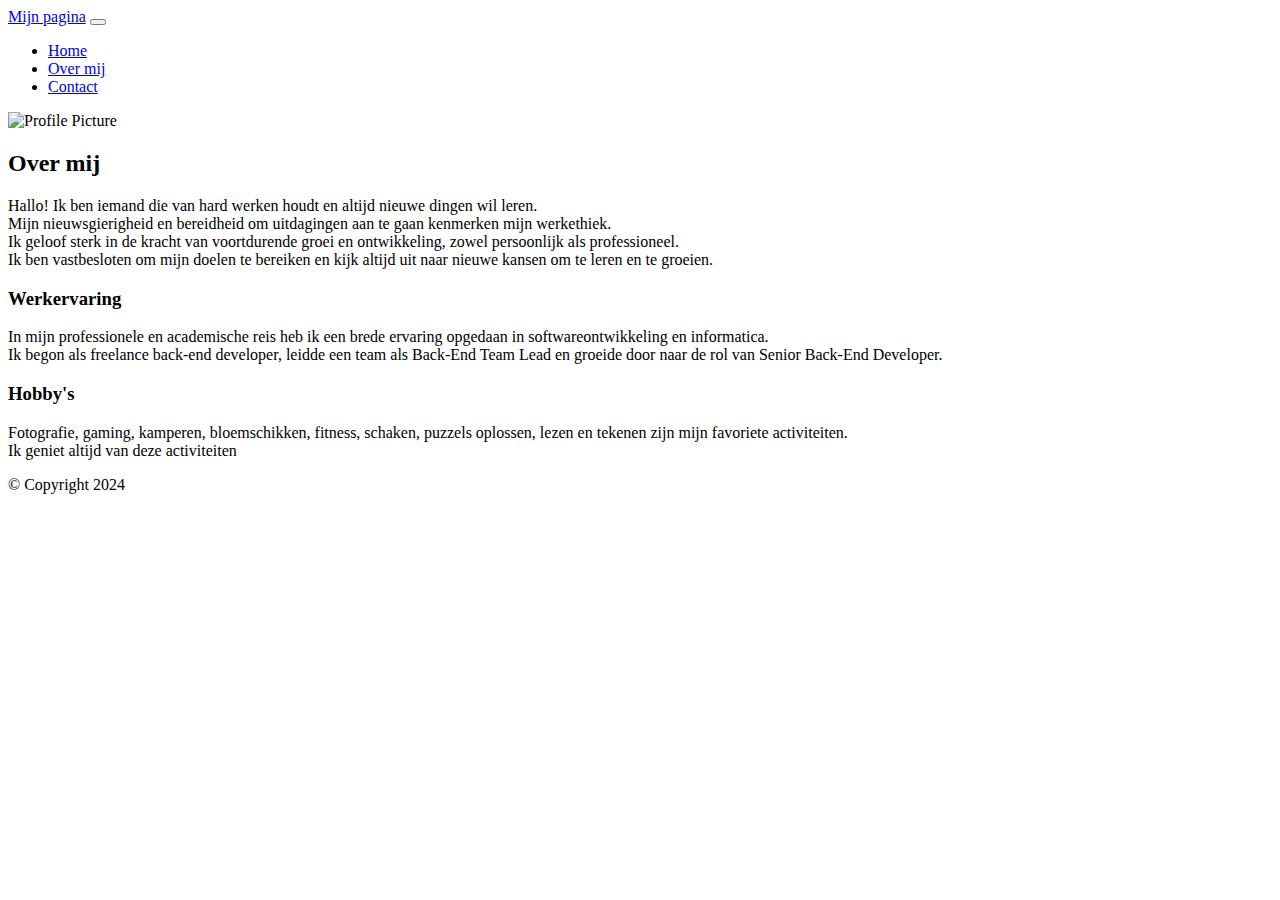
==== overmij.html @ fdf71510 "Add files via upload" ====
<!DOCTYPE html>
<html lang="nl">

<head>
    <meta charset="UTF-8">
    <meta http-equiv="X-UA-Compatible" content="IE=edge">
    <meta name="viewport" content="width=device-width, initial-scale=1.0">
    <link href="https://cdn.jsdelivr.net/npm/bootstrap@5.3.2/dist/css/bootstrap.min.css" rel="stylesheet"
        integrity="sha384-T3c6CoIi6uLrA9TneNEoa7RxnatzjcDSCmG1MXxSR1GAsXEV/Dwwykc2MPK8M2HN" crossorigin="anonymous">
    <link rel="stylesheet" type="text/css" href="styles/main.css">
    <title>Over mij</title>
</head>

<body class="bg-white h-100 d-flex flex-column">
    <header>
        <nav class="navbar navbar-expand-lg navbar-dark bg-dark">
            <div class="container-fluid">
                <a class="navbar-brand" href="index.html">Mijn pagina</a>
                <button class="navbar-toggler" type="button" data-bs-toggle="collapse" data-bs-target="#navbarNav"
                    aria-controls="navbarNav" aria-expanded="false" aria-label="Toggle navigation">
                    <span class="navbar-toggler-icon"></span>
                </button>
                <div class="collapse navbar-collapse" id="navbarNav">
                    <ul class="navbar-nav">
                        <li class="nav-item">
                            <a class="nav-link active" aria-current="page" href="index.html">Home</a>
                        </li>
                        <li class="nav-item">
                            <a class="nav-link" href="overmij.html">Over mij</a>
                        </li>
                        <li class="nav-item">
                            <a class="nav-link" href="contact.html">Contact</a>
                        </li>
                    </ul>
                </div>
            </div>
        </nav>
    </header>
    <main class="content container-sm rounded mt-5 mb-5 bg-dark text-light text-center">
        <div class="row p-3">
            <section class="col-md-12 p-3">

                <img src="afbeeldingen/image1.jpg" class="rounded-circle shadow-4" alt="Profile Picture" width="200"
                    height="200">
                <h2 class="h2">Over mij</h2>

                <p class="lead">Hallo! Ik ben iemand die van hard werken houdt en altijd nieuwe dingen wil
                    leren.<br>Mijn nieuwsgierigheid en bereidheid om uitdagingen aan te gaan kenmerken mijn
                    werkethiek.<br>Ik geloof sterk in de kracht van voortdurende groei en ontwikkeling, zowel
                    persoonlijk als professioneel.<br>Ik ben vastbesloten om mijn doelen te bereiken en kijk altijd uit
                    naar nieuwe kansen om te leren en te groeien.</p>
            </section>
            <section class="col-md-6 p-3">
                <h3 class="h3">Werkervaring</h3>
                <p>In mijn professionele en academische reis heb ik een brede ervaring opgedaan in softwareontwikkeling
                    en informatica.<br>Ik begon als freelance back-end developer, leidde een team als Back-End Team Lead
                    en groeide door naar de rol van Senior Back-End Developer.</p>

            </section>

            <section class="col-md-6 p-3">
                <h3 class="h3">Hobby's</h3>
                <p>Fotografie, gaming, kamperen, bloemschikken, fitness, schaken, puzzels oplossen, lezen en tekenen
                    zijn mijn favoriete activiteiten.<br>Ik geniet altijd van deze activiteiten</p>
            </section>
        </div>
    </main>
    <footer class="container-fluid bg-dark text-light text-center py-3">
        <p class="pt-5"> &copy; Copyright 2024</p>
    </footer>
    <script src="https://cdn.jsdelivr.net/npm/bootstrap@5.3.2/dist/js/bootstrap.bundle.min.js"
        integrity="sha384-C6RzsynM9kWDrMNeT87bh95OGNyZPhcTNXj1NW7RuBCsyN/o0jlpcV8Qyq46cDfL"
        crossorigin="anonymous"></script>
</body>

</html>
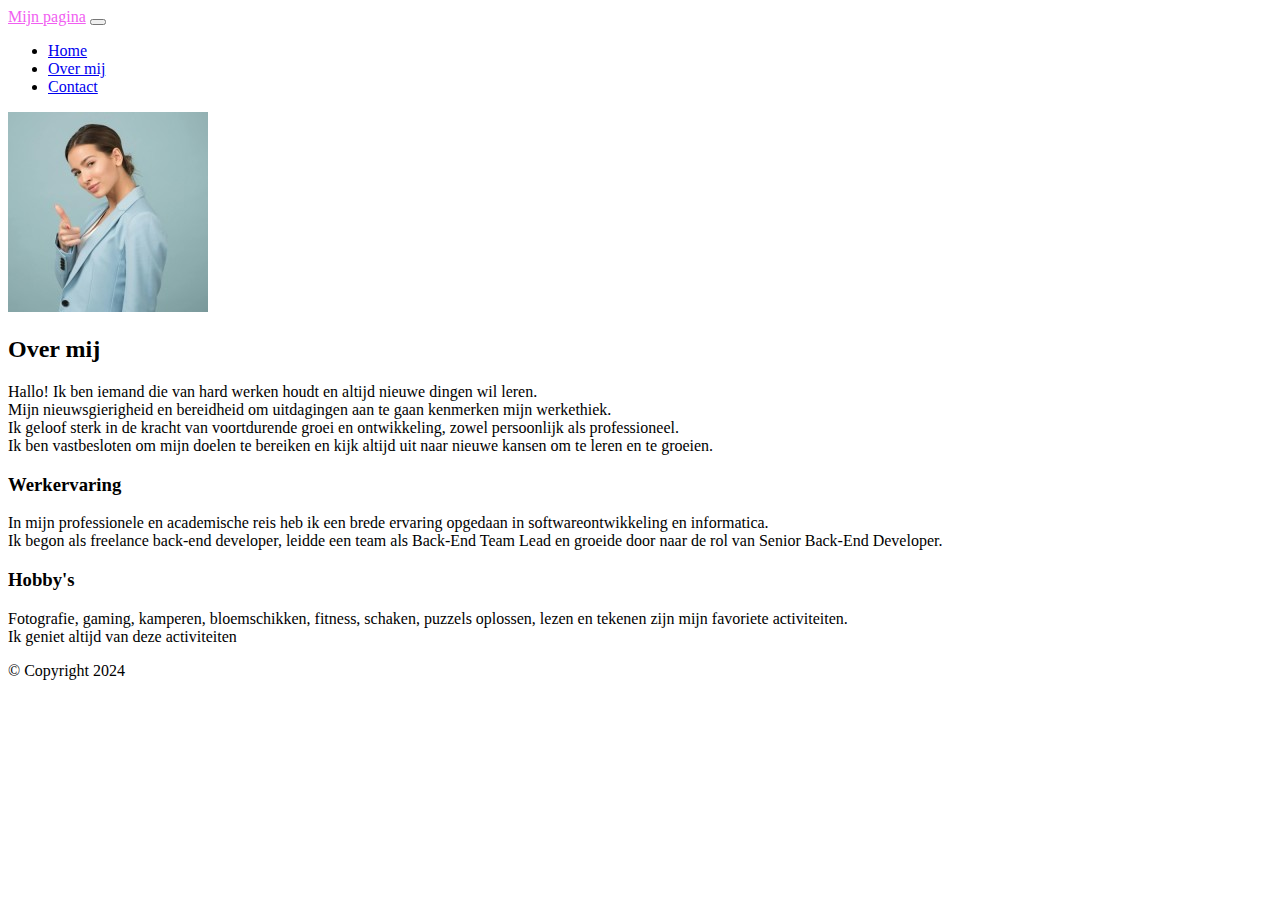
==== commit fb448a30: "overmij.html" ====
--- a/overmij.html
+++ b/overmij.html
@@ -40,7 +40,7 @@
         <div class="row p-3">
             <section class="col-md-12 p-3">
 
-                <img src="afbeeldingen/image1.jpg" class="rounded-circle shadow-4" alt="Profile Picture" width="200"
+                <img src="afbeeldingen/image1.jpg" class="rounded-circle shadow-4" alt="avatar" width="200"
                     height="200">
                 <h2 class="h2">Over mij</h2>
 
@@ -73,4 +73,4 @@
         crossorigin="anonymous"></script>
 </body>
 
-</html>+</html>
--- a/styles/main.css
+++ b/styles/main.css
@@ -0,0 +1,58 @@
+/* Stel de hoogte van de body in op volledige schermhoogte */
+body {
+    min-height: 100vh;
+}
+
+/* Stijl het logo in donkere navigatiebalk */
+.navbar-dark .navbar-brand {
+    color: rgb(241, 94, 241);
+}
+
+/* Stijl knoppen binnen het element met ID "verzendbtn" */
+.btn {
+    background-color: rgb(150, 0, 125);
+    color: rgb(255, 166, 246);
+}
+
+/* Stel lettergrootte van bijschriften in */
+.figure-caption {
+    font-size: 1em;
+}
+
+/* Stel minimale hoogte van de footer in */
+footer {
+    min-height: 200px;
+}
+
+/* Media queries voor responsief ontwerp */
+@media (max-width: 768px) {
+
+    /* Pas lettergrootte van bijschriften aan voor kleinere schermen */
+    .figure-caption {
+        font-size: 0.875em;
+    }
+}
+
+@media (max-width: 576px) {
+    .figure-caption {
+        font-size: 0.7em;
+    }
+}
+
+@media (max-width: 386px) {
+    .figure-caption {
+        font-size: 0.6em;
+    }
+}
+
+@media (max-width: 288px) {
+    .figure-caption {
+        font-size: 0.4em;
+    }
+}
+
+@media (max-width: 190px) {
+    .figure-caption {
+        font-size: 0.3em;
+    }
+}